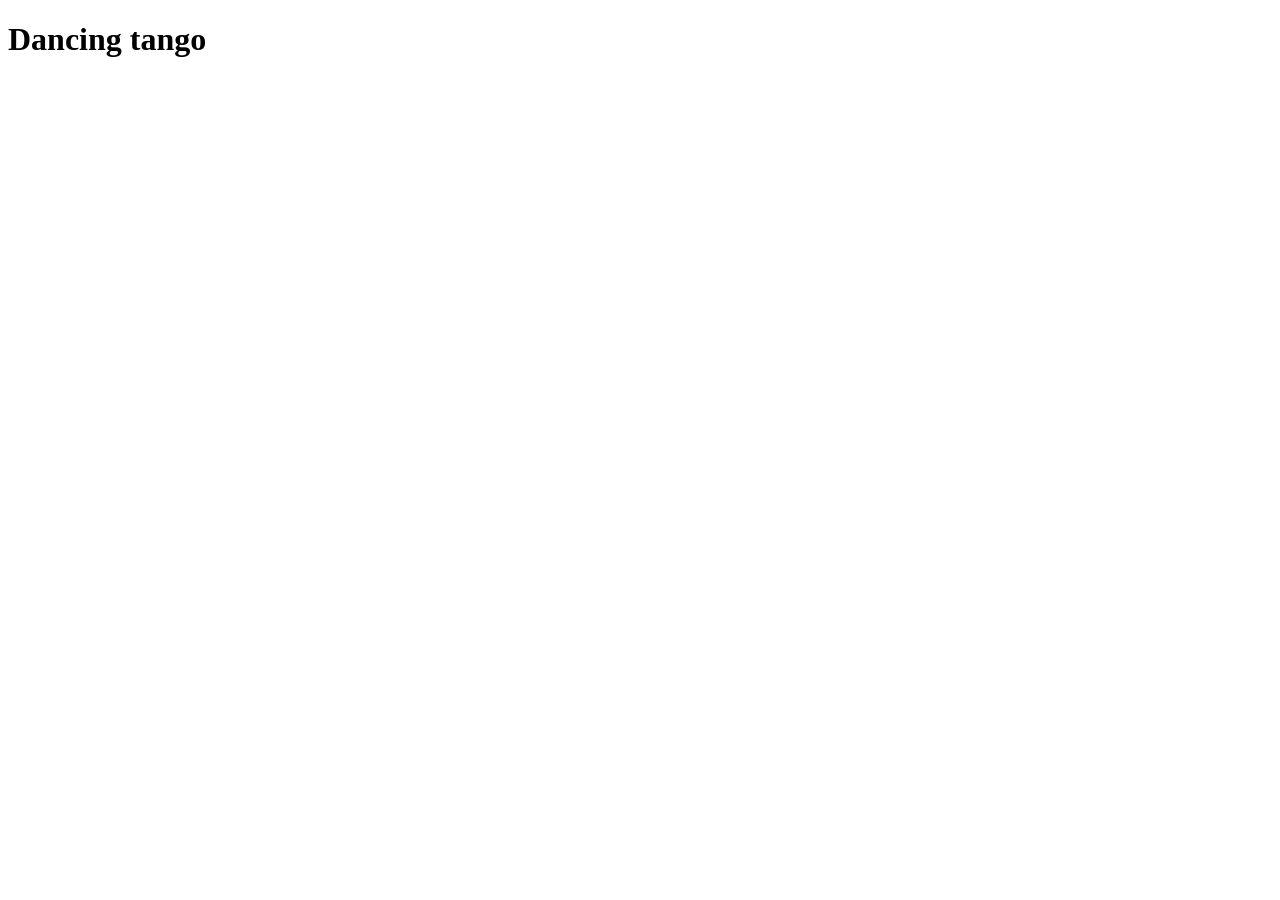
==== api/public/index.html @ b1dffddb "refactor rollback to use a api + frontend" ====
<!DOCTYPE html>
<html lang="en">
<head>
    <meta charset="UTF-8">
    <meta name="viewport" content="width=device-width, initial-scale=1.0">
    <title>Tango</title>
</head>
<body>
    <h1>Dancing tango</h1>
</body>
</html>
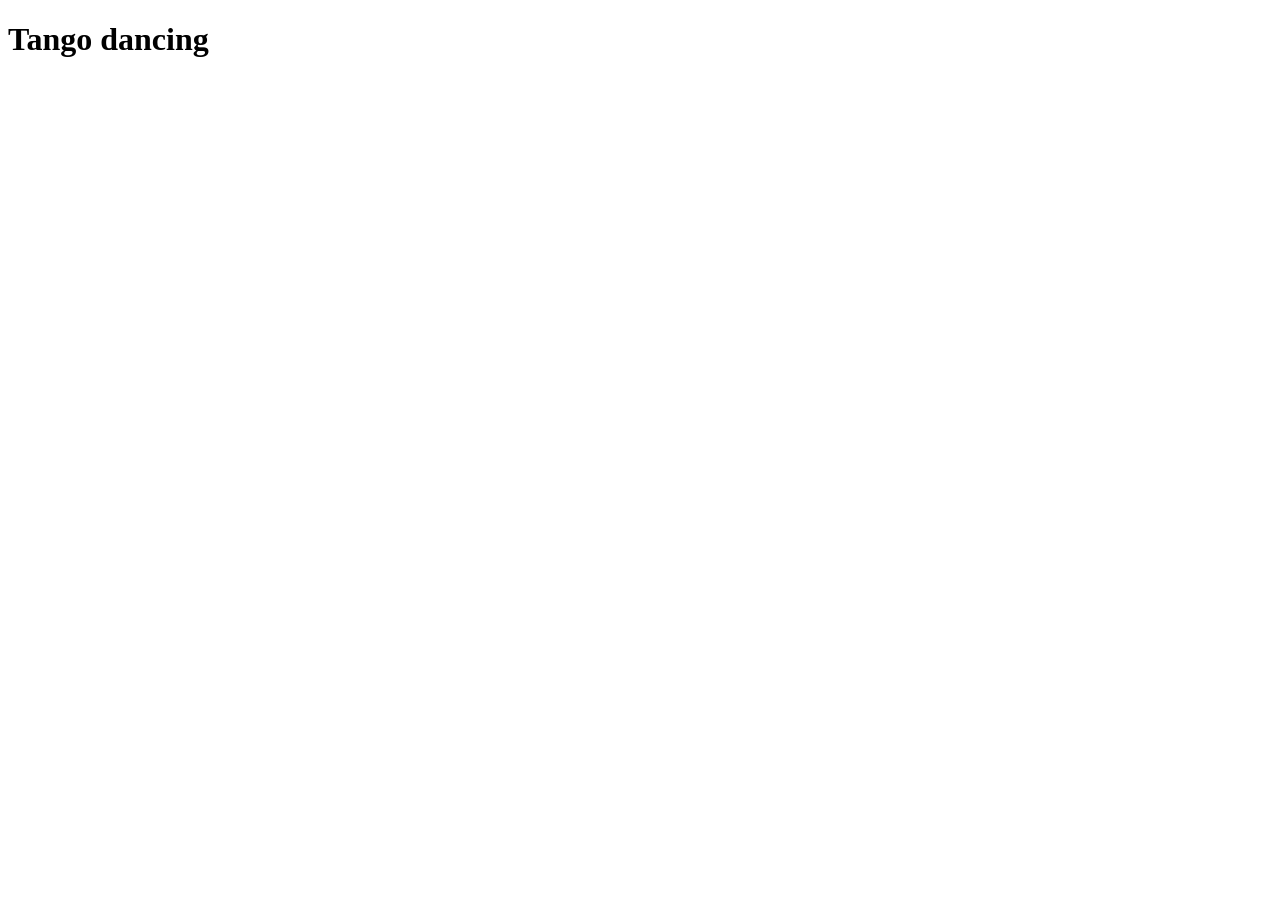
==== commit 5c1f6840: "fixes & migrations" ====
--- a/api/public/index.html
+++ b/api/public/index.html
@@ -6,6 +6,6 @@
     <title>Tango</title>
 </head>
 <body>
-    <h1>Dancing tango</h1>
+    <h1>Tango dancing</h1>
 </body>
 </html>
